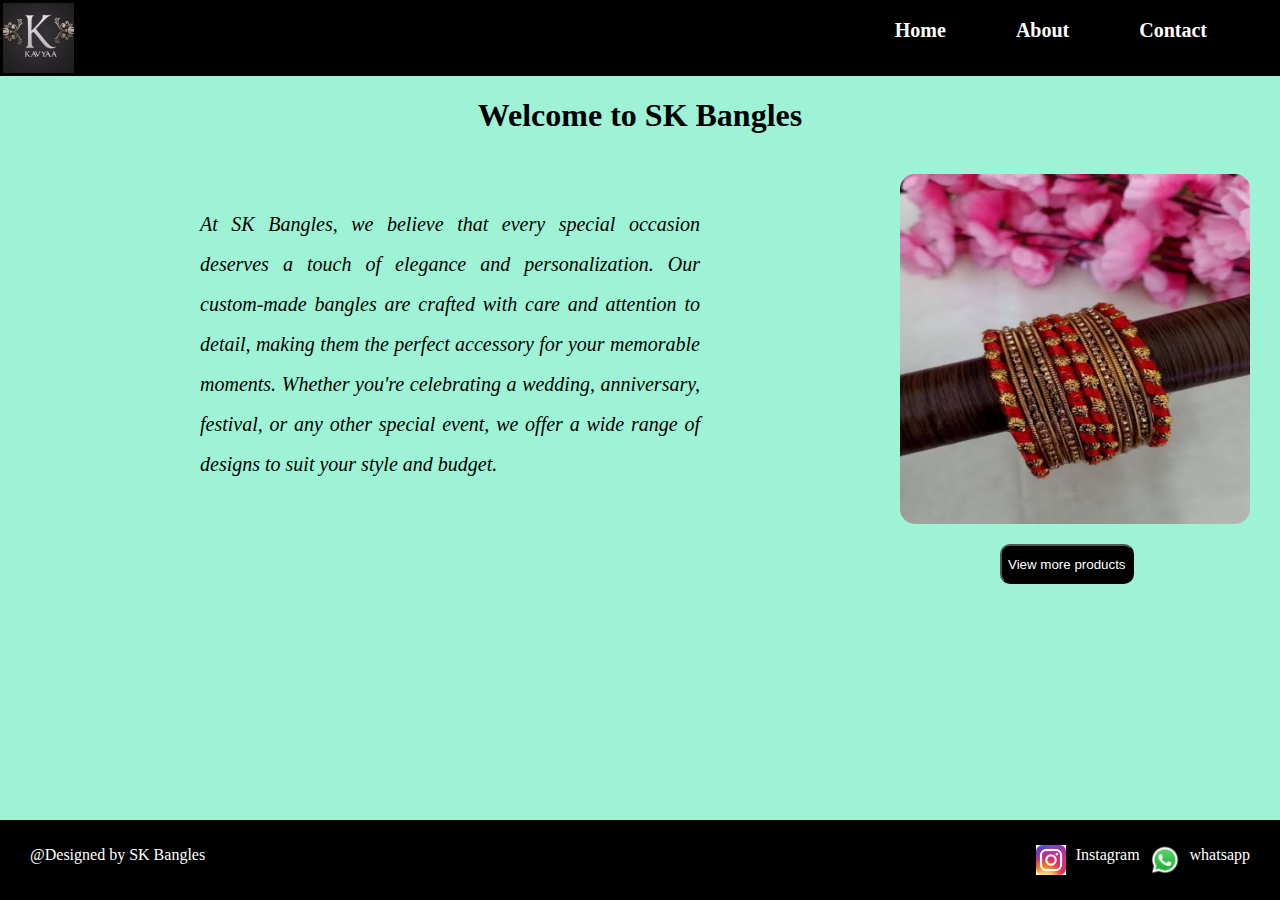
==== index.html @ 5c99d10e "Add files via upload" ====
<!DOCTYPE html>
<html>

<head>
   <title>SK Bangles</title>
   <link rel="stylesheet" href="index.css">

</head>

<body>
   <header>
      <div class="nav-bar">
         <nav>
            <img src="images/logo.jpg" alt="">
            <ul>
               <li><a href="Home.html">Home</a></li>
               <li><a href="About.html">About</a></li>
               <li><a href="Contact.html">Contact</a></li>
            </ul>
         </nav>
      </div>



   </header>
   <div class="container">
      <h1>Welcome to SK Bangles</h1>
      <div class="content">

         <p>At SK Bangles, we believe that every special occasion deserves a touch of elegance and personalization.
            Our custom-made bangles are crafted with care and attention to detail, making them the perfect accessory
            for your memorable moments. Whether you're celebrating a wedding, anniversary, festival, or any other
            special event, we offer a wide range of designs to suit your style and budget.
         </p>
         <img src="../images/5.jpg">

      </div>
      <a href="Home.html"><button>View more products</button></a>


   </div>


   <footer>
      <div class="fcontainer">
         <div class="fcontent">
            <p>@Designed by SK Bangles</p>
         </div>
         <div class="links">
            <img src="images/insta.jpg">
            <p><a href="instagram.com" target="_blank">Instagram</a></p>

            <img src="images/wharsapp.jpg">
            <p><a href="whatsapp.com" target="_blank">whatsapp</a></p>

         </div>

      </div>

   </footer>



</body>

</html>
---- index.css ----
body {
    margin: 0;
    padding: 0;
    background-color: rgb(158, 243, 214);
}


nav {
    background-color: black;
    padding: 3px;
    text-align: center;
    display: flex;
    height: 70px;
    width: auto;
    justify-content: space-between;

}

.nav-bar ul {
    list-style-type: none;
    display: flex;


}

.nav-bar ul li {

    margin-right: 70px;
}

.nav-bar a {
    text-decoration: none;
    color: white;
    font-size: 20px;
    font-weight: bold;
}

.nav-bar a:hover {
    text-decoration: none;
    color: white;
    font-size: 20px;
    font-weight: bold;
    /* transform: scale(1.1); */
}

.container h1 {
    text-align: center;
    margin-bottom: 40px;


}

.content {
    display: flex;
    margin: 0px 20px 20px 0px;

    width: 100%;
}

.content img {
    height: 350px;
    width: 350px;
    border-radius: 15px;
    transition: 1s;
}

.content img:hover {
    height: 350px;
    width: 350px;
    border-radius: 15px;
    transform: scale(1.1) rotate(3deg);
    padding: 5px;
    /* background-color: rgb(231, 54, 54); */
}

.content p {
    font-size: 20px;
    font-style: italic;
    line-height: 40px;
    text-align: justify;
    width: 500px;
    height: 300px;
    margin: 30px 200px 0px 200px;
}

.container button {
    margin-left: 1000px;
    margin-bottom: 15px;
    border-radius: 10px;
    background-color: black;
    color: white;
    height: 40px;
    transition: 1s;

}

.container button:hover {
    margin-left: 1000px;
    margin-bottom: 15px;
    border-radius: 10px;
    background-color: wheat;
    color: black;
    height: 40px;
    transform: scale(1.1);
    font-weight: bold;

}


footer {
    background-color: black;

    color: white;
    padding: 10px;
    position: fixed;
    bottom: 0;
    width: 100%;
}

.fcontent {

    padding-left: 20px;
}

.fcontainer {
    display: flex;
    justify-content: space-between;
}

.links {
    display: flex;
    margin-right: 40px;
}

.fcontainer img {
    height: 30px;
    width: auto;
    margin: 15px 10px;




}

.links a {
    text-decoration: none;
    color: white;
    font-weight: 18px;
}
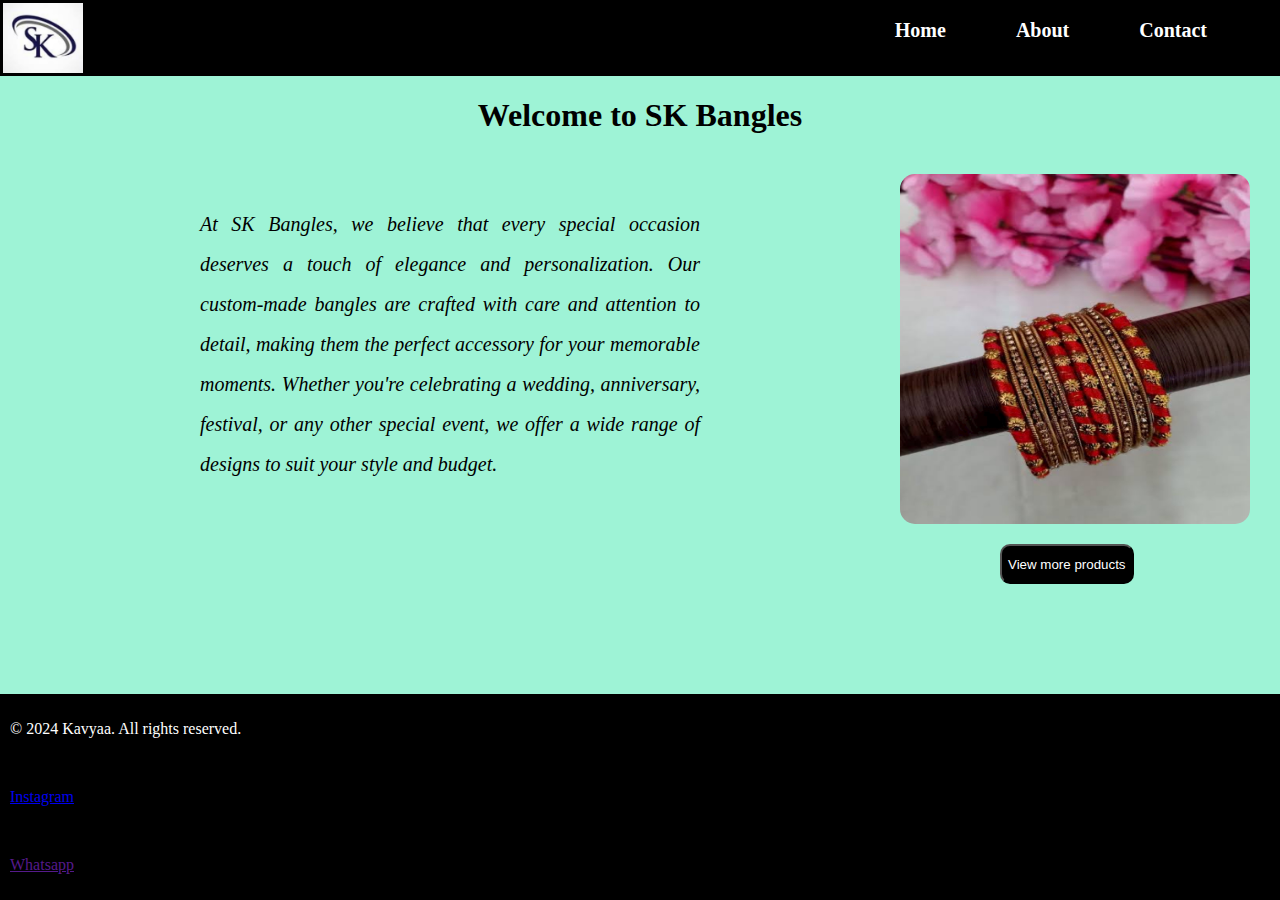
==== commit 488d1a79: "Update index.html" ====
--- a/index.html
+++ b/index.html
@@ -1,66 +1,68 @@
 <!DOCTYPE html>
 <html>
+  <head>
+    <title>SK Bangles</title>
+    <meta name="viewport" content="width=device-width, user-scalable=no, initial-scale=1.0, minimum-scale=1.0, maximum-scale=1.0">
+<meta name="viewport" content="width=device-width, initial-scale=1.0">
+    <link rel="stylesheet" href="index.css" />
+  </head>
 
-<head>
-   <title>SK Bangles</title>
-   <link rel="stylesheet" href="index.css">
+  <body>
+    <header>
+      <div class="nav-bar">
+        <nav>
+          <img src="images/sk logo.jpg" alt="LOGO" />
+          <ul>
+            <li><a href="Home.html">Home</a></li>
+            <li><a href="About.html">About</a></li>
+            <li><a href="Contact.html">Contact</a></li>
+          </ul>
+        </nav>
+      </div>
+    </header>
+    <main>
+      <div class="container">
+        <h1>Welcome to SK Bangles</h1>
+        <div class="content">
+          <p>
+            At SK Bangles, we believe that every special occasion deserves a
+            touch of elegance and personalization. Our custom-made bangles are
+            crafted with care and attention to detail, making them the perfect
+            accessory for your memorable moments. Whether you're celebrating a
+            wedding, anniversary, festival, or any other special event, we offer
+            a wide range of designs to suit your style and budget.
+          </p>
+          <img src="images/5.jpg"alt="Bangle">
+          
+        </div>
+        <a href="Home.html"
+          ><button class="more_button">View more products</button></a
+        >
+      </div>
+    </main>
+    <footer>
+      <div class="footer">
+        <p>&copy; 2024  Kavyaa. All rights reserved.</p>
+        <div class="media">
+          <a href="">
+            <img
+              src="image/Instagram.png"
+              alt=""
+              class="insta"
+            />
+          </a>
+          <a href="image/Instagram.png"><p>Instagram</p></a>
 
-</head>
+          <a href="">
+            <img
+              src="image/whatsapp.jpeg"
+              alt=""
+              class="linkedin"
+            />
+          </a>
+          <a href=""><p>Whatsapp</p></a>
 
-<body>
-   <header>
-      <div class="nav-bar">
-         <nav>
-            <img src="images/logo.jpg" alt="">
-            <ul>
-               <li><a href="Home.html">Home</a></li>
-               <li><a href="About.html">About</a></li>
-               <li><a href="Contact.html">Contact</a></li>
-            </ul>
-         </nav>
-      </div>
+    </footer>
 
-
-
-   </header>
-   <div class="container">
-      <h1>Welcome to SK Bangles</h1>
-      <div class="content">
-
-         <p>At SK Bangles, we believe that every special occasion deserves a touch of elegance and personalization.
-            Our custom-made bangles are crafted with care and attention to detail, making them the perfect accessory
-            for your memorable moments. Whether you're celebrating a wedding, anniversary, festival, or any other
-            special event, we offer a wide range of designs to suit your style and budget.
-         </p>
-         <img src="../images/5.jpg">
-
-      </div>
-      <a href="Home.html"><button>View more products</button></a>
-
-
-   </div>
-
-
-   <footer>
-      <div class="fcontainer">
-         <div class="fcontent">
-            <p>@Designed by SK Bangles</p>
-         </div>
-         <div class="links">
-            <img src="images/insta.jpg">
-            <p><a href="instagram.com" target="_blank">Instagram</a></p>
-
-            <img src="images/wharsapp.jpg">
-            <p><a href="whatsapp.com" target="_blank">whatsapp</a></p>
-
-         </div>
-
-      </div>
-
-   </footer>
-
-
-
-</body>
-
-</html>+  </body>
+</html>
